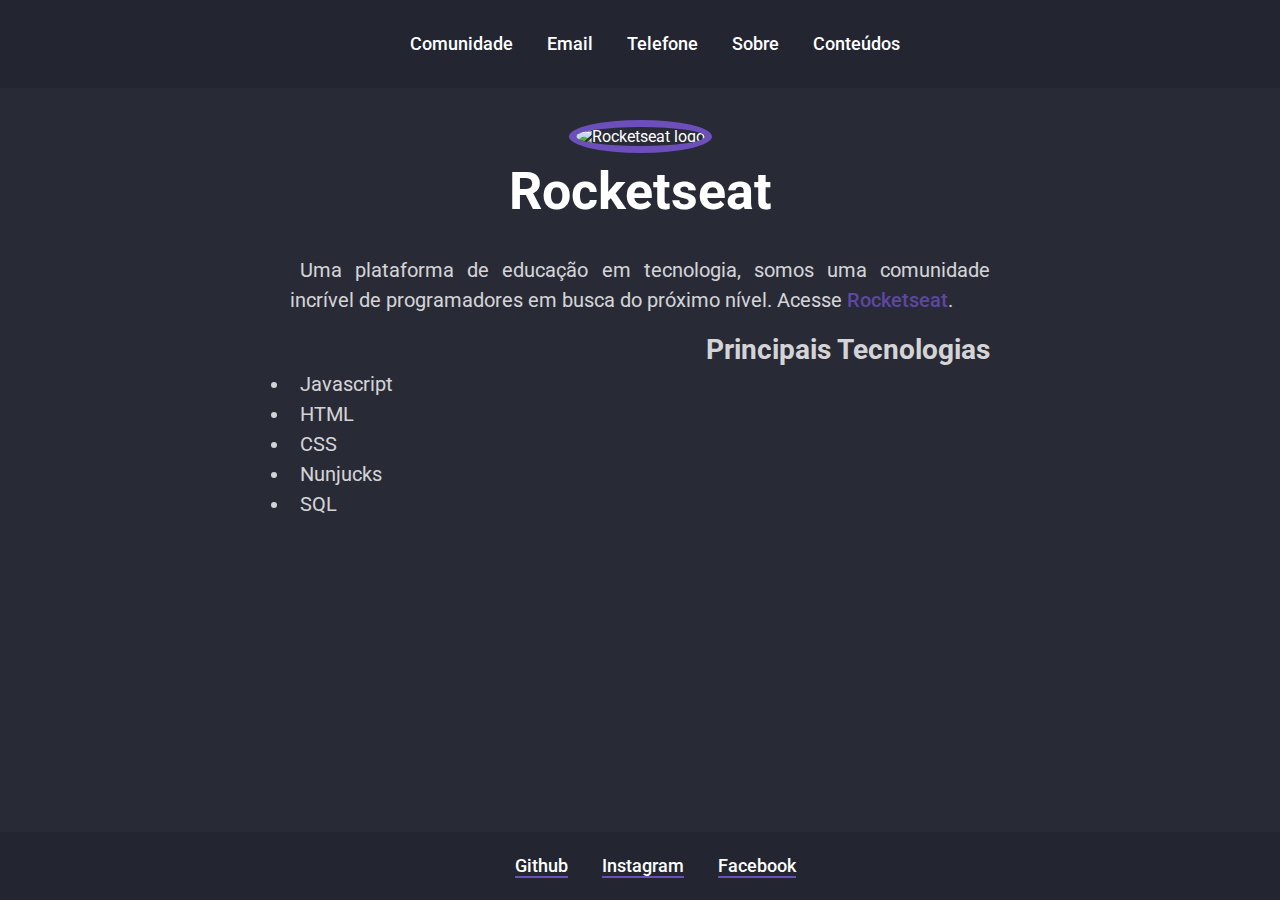
==== desafio-03/index.html @ 24cb1054 "Creating: Desafios02 pt.3 / Página de cursos e iframe" ====
<!DOCTYPE html>
<html lang="pt-br">
<head>
    <meta charset="UTF-8">
    <meta name="viewport" content="width=device-width, initial-scale=1.0">
    <link rel="shortcut icon" href="./icons/favicon.ico" type="image/x-icon">
    
    <title>Página de cursos e iframe</title>

    <link rel="stylesheet" href="styles.css">
</head>
<body>
    <header>
        <div class="links">
            <a href="https://discordapp.com/invite/gCRAFhc">Comunidade</a>
            <a href="mailto:oi@rocketseat.com.br">Email</a>
            <a href="tel:+5547992078767">Telefone</a>
            <a href="https://rocketseat.com.br">Sobre</a>
            <a href="cursos.html">Conteúdos</a>
        </div>
    </header>

    <div id="wrapper">
        <img src="https://rocketseat.gallerycdn.vsassets.io/extensions/rocketseat/rocketseatreactnative/3.0.1/1588456740326/Microsoft.VisualStudio.Services.Icons.Default" alt="Rocketseat logo">

        <h1>Rocketseat</h1>

        <p>Uma plataforma de educação em tecnologia, somos uma comunidade incrível de programadores em busca do próximo nível. Acesse <a href="http://rocketseat.com.br" target="_blank" rel="noopener noreferrer">Rocketseat</a>.</p>

        <div class="list">
            <h3>Principais Tecnologias</h3>
        <ul>
            <li>Javascript</li>
            <li>HTML</li>
            <li>CSS</li>
            <li>Nunjucks</li>
            <li>SQL</li>
        </ul>
        </div>
    </div>

    <div id="footer-links" class="links">
        <a href="https://github.com/rocketseat/" target="_blank">Github</a>
        <a href="https://www.instagram.com/rocketseat_oficial/" target="_blank">Instagram</a>
        <a href="https://www.facebook.com/rocketseat/" target="_blank">Facebook</a>
    </div>
</body>
</html>
---- desafio-03/styles.css ----
@charset "UTF-8";

@import "https://fonts.googleapis.com/css2?family=Roboto:wght@400;500;700&display=swap";

:root {
    --color-rocket: #6c4fbb;
}

* {
    margin: 0;
    padding: 0;
    border: 0;

    box-sizing: border-box;
}

body {
    background-color: #282a36;

    font-family: 'Roboto', sans-serif;

    color: white;
}

header {
    padding: 30px;

    background-color: rgba(0, 0, 0, 0.1);
}

.links {
    text-align: center;
}

.links a {
    text-decoration: none;

    color: white;

    font-size: 18px;
    line-height: 28px;
    font-weight: 500;

    margin-left: 30px;
    
    /* border-bottom: var(--color-rocket) solid 2px; */
}

.links a:hover {
    color: var(--color-rocket);
    transition: ease .3s;
}

#wrapper {
    text-align: center;

    padding: 32px;
}

#wrapper img {
    height: 350px;

    border-radius: 50%;

    border: 7px solid var(--color-rocket);

    margin-bottom: 8px;
}

#wrapper h1 {
    font-size: 52px;
    line-height: 62px;

    margin-bottom: 32px;
}

#wrapper p {
    opacity: 0.8;
    
    font-size: 20px;
    line-height: 30px;

    max-width: 700px;

    text-indent: 10px;
    text-align: justify;
    
    margin: 0 auto;
    margin-bottom: 16px;
}

#wrapper p a {
    text-decoration: none;

    color: var(--color-rocket);

    font-weight: 500;

    transition: all .3s ease;
}

#wrapper p a:hover {
    color: white;

    border-bottom: 2px solid var(--color-rocket);
}

#wrapper .list {
    opacity: 0.8;
    
    max-width: 700px;

    margin: 0 auto;

    font-size: 20px;
    line-height: 30px;

    display: flex;
    flex-direction: column;

}

.list h3 {
    display: flex;


    font-size: 28px;
    line-height: 38px;

    justify-content: right;

}

.list ul {
    display: flex;
    flex-direction: column;
    align-items: baseline;
    justify-content: space-around;

    list-style: disc;

    text-indent: 10px;
}

.list ul li {

    justify-content: start;

    list-style: disc;
}

#footer-links {
    position: absolute;

    bottom: 0;

    width: 100%;

    padding: 20px;

    background-color: rgba(0,0,0,0.1);
    
}

#footer-links a {
    border-bottom: 2px solid var(--color-rocket);
}
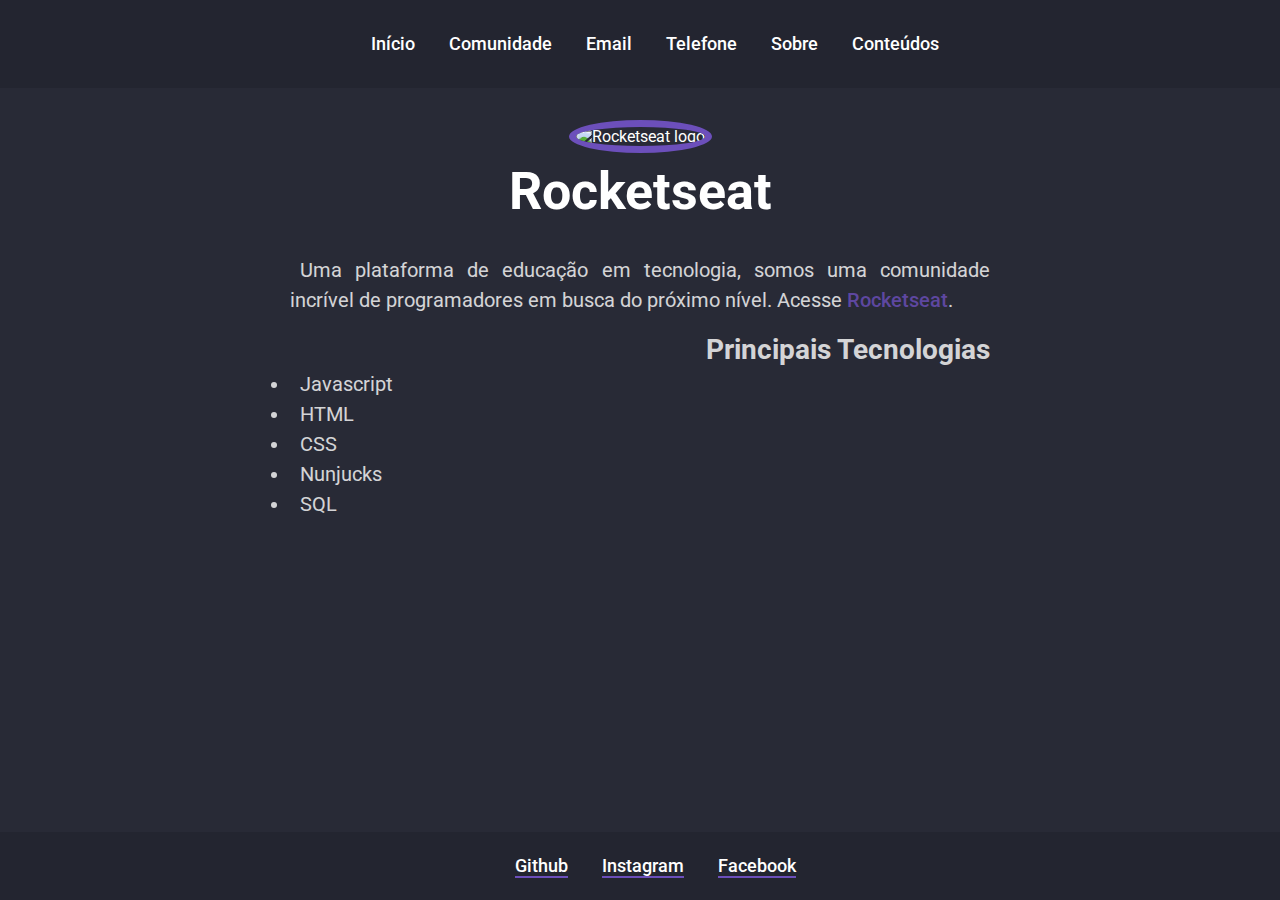
==== commit 02d1f0f5: "improved page design" ====
--- a/desafio-03/index.html
+++ b/desafio-03/index.html
@@ -12,6 +12,7 @@
 <body>
     <header>
         <div class="links">
+            <a href="index.html">Início</a>
             <a href="https://discordapp.com/invite/gCRAFhc">Comunidade</a>
             <a href="mailto:oi@rocketseat.com.br">Email</a>
             <a href="tel:+5547992078767">Telefone</a>
--- a/desafio-03/styles.css
+++ b/desafio-03/styles.css
@@ -166,4 +166,133 @@
     border-bottom: 2px solid var(--color-rocket);
 }
 
-
+/* CARDS */
+
+.cards {
+    max-width: 1500px;
+    
+    margin: 0 auto;
+
+    display: grid;
+    grid-template-columns: 1fr 1fr 1fr;
+
+    gap: 20px;
+}
+
+.card {
+    display: flex;
+    flex-direction: column;
+    align-items: center;
+
+    padding: 64px;
+    max-width: 450px;
+
+    /* border: solid 2px var(--color-rocket); */
+    border-radius: 8px;
+
+    background-color: rgba(0,0,0,0.1);
+
+    height: 65vh;
+
+    transition: all .3s ease;
+
+    cursor: pointer;
+}
+
+.card:hover {
+    transform: scale(1.1);
+    border: solid 2px var(--color-rocket);
+}
+
+.card .card__number {
+    display: flex;
+    align-items: center;
+    justify-content: center;
+
+    font-weight: 700;
+    font-size: 24px;
+    line-height: 34px;
+
+    width: 60px;
+    height: 60px;
+
+    margin-bottom: 32px;
+
+    border-radius: 50%;
+    border: solid 2px var(--color-rocket);
+}
+
+.card img {
+    margin-bottom: 32px;
+}
+
+.card .card__content {
+    padding: 10px 20px 0 20px;
+
+    max-width: 400px;
+
+
+    display: flex;
+    flex-direction: column;
+    flex: 1;
+    justify-content: space-between;
+
+    height: 100%;
+}
+
+.card .card__content .card__info {
+    color: rgba(255, 255, 255, 0.808);
+
+    font-size: 18px;
+    
+    text-align: center;
+
+    max-width: 300px;
+}
+
+.card .card__content p strong {
+    color: var(--color-rocket);
+}
+
+.card .card__desc {
+    display: grid;
+    grid-template-columns: 2fr 1fr;
+    gap: 30px;
+}
+
+.card__desc p {
+    opacity: 1;
+
+    display: flex;
+    font-weight: 700;
+
+    padding: 5px 16px;
+
+    border-radius: 20px;
+}
+
+.card__desc .card__modules {
+    background-color: var(--color-rocket);
+    align-items: center;
+    justify-content: center;
+}
+
+.card__desc .price {
+    align-items: center;
+    justify-content: center;
+    
+    border: 2px solid var(--color-rocket);
+
+}
+
+#starter {
+    --color-rocket: #6c4fbb;
+}
+
+#launchbase {
+    --color-rocket: #fd951f;
+}
+
+#gostack {
+    --color-rocket: #04d361;
+}
